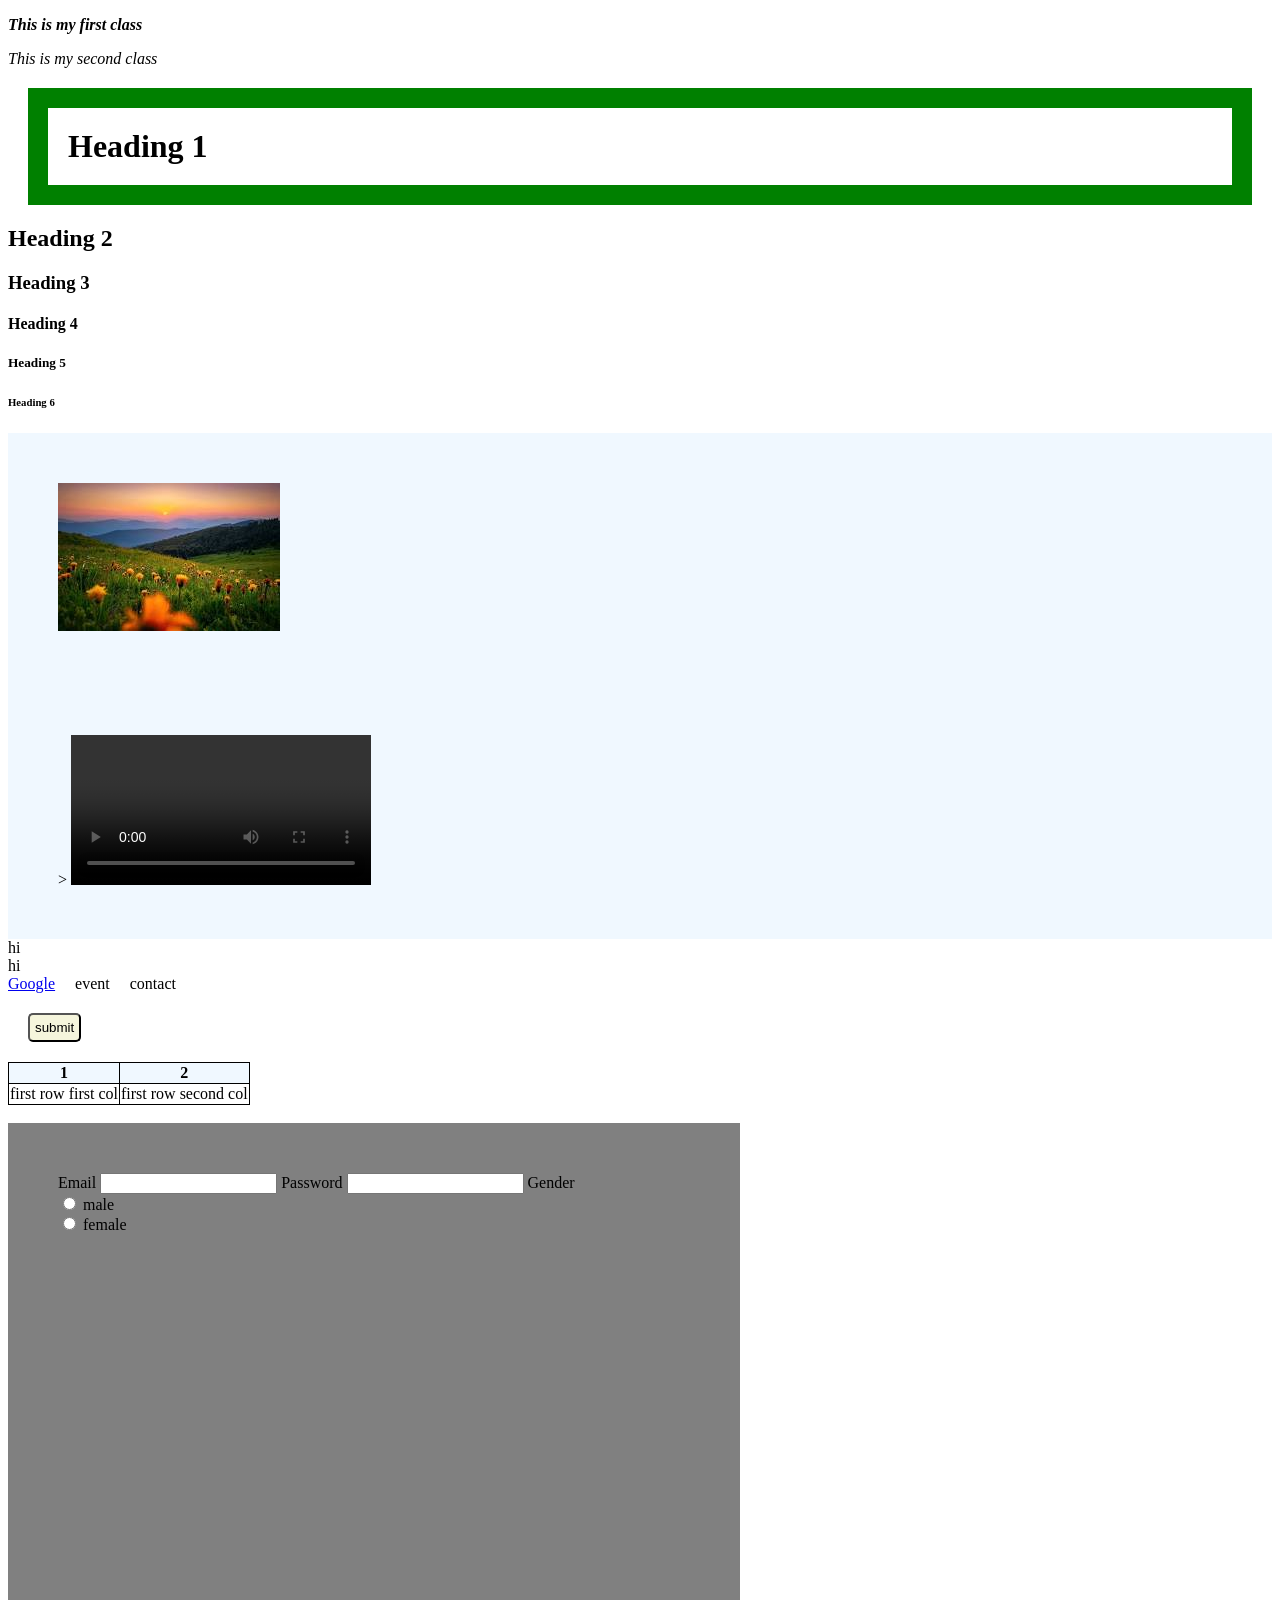
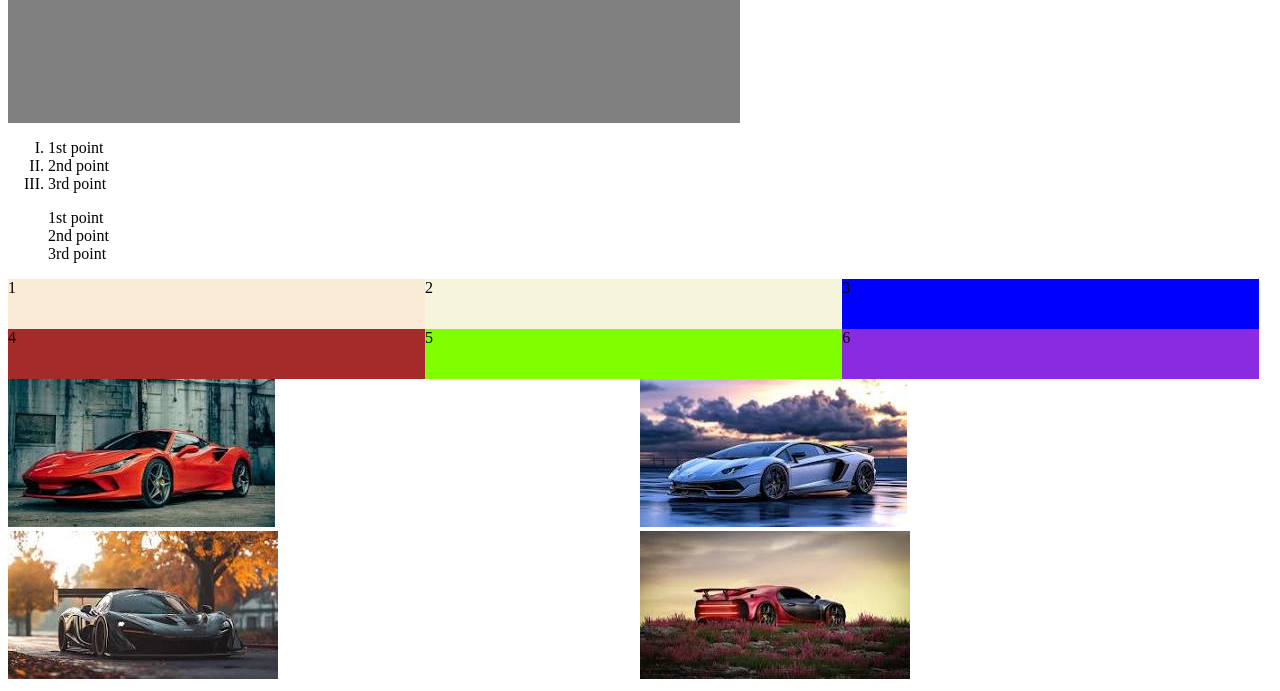
==== index.html @ 81bb2081 "CSS - grid & flexbox" ====
<!DOCTYPE html>
<html>
    <head>
         <title>My First Website</title>
         <link rel="stylesheet" href="styles.css">
         <!--<style>
            body{
                font-family: 'Lucida Sans', 'Lucida Sans Regular', 'Lucida Grande', 'Lucida Sans Unicode', Geneva, Verdana, sans-serif;
            }
         </style>-->
    </head>
    <body>
        <p id="p1">This is my first class</p>
        <p id="p2">This is my second class</p>
        <h1>Heading 1</h1>
        <h2>Heading 2</h2>
        <h3>Heading 3</h3>
        <h4>Heading 4</h4>
        <h5>Heading 5</h5>
        <h6>Heading 6</h6>
        <div class="imgvideo">
        <img src = "download.png"/>
        </div>
        <div class="imgvideo">
>        <video controls>
                <source src = "video.mp4"type="video/mp4">
        </video>
    </div>
        <header>hi</header>
        <header>hi</header>
        <nav>
            <a href = "https://www.google.com/">Google</a>
            <a>event</a>
            <a>contact</a>
        </nav>
        <button>submit</button>
        <table>
            <tr>
                <th>1</th>
                <th>2</th>
            </tr>
            <tr>
                <td>first row first col</td>
                <td>first row second col</td>
            </tr>
        </table>
        <br>
        <form>
            <lable>Email</lable>
            <input type ="email">
            <lable>Password</lable>
            <input type="password">
            <lable>Gender<br>
            <input name ="gender" type= "radio"> male<br>
             <input name ="gender" type= "radio"> female
             </lable><br>
        </form>
        <ol>
            <li>1st point</li>
            <li>2nd point</li>
            <li>3rd point</li>
        </ol>
        <ul>
            <li>1st point</li>
            <li>2nd point</li>
            <li>3rd point</li>
        </ul>
        <div class ="grid">
            <div id="one">1</div>
            <div id="two">2</div>
            <div id="three">3</div>
            <div id="four">4</div>
            <div id="five">5</div>
            <div id="six">6</div>
        </div>
        <div class="cars">
            <div id="car1">
                <img src = "second.jfif">
            </div>
            <div id="car2">
                <img src="thrid.jfif">
            </div> 
            <div id="car3">
                <img src="fourth.jfif">
            </div>
            <div id="car4"> 
                <img src="five.jfif">
            </div>
        </div>
        </body>
</html>
---- styles.css ----
h1{
    padding:20px;
    border:20px solid green;
    margin: 20px;
}

   
}
video{
    width:500px;
}
.imgvideo{
    background-color:aliceblue;
    padding:50px;

}
#p1{
    font-weight: 600;
    font-style: italic;
}
#p2{
    font-style: italic;
}
nav{
    display:flex;
    flex-direction: row;
    gap:20px;
}
ol{
    list-style-type: upper-roman;
}
ul{
    list-style-type: none;
}
table,td,th{
    border:1px solid black;
    border-collapse:collapse;
}
th{
    background-color: aliceblue;
}
button{
    background-color: beige;
    border-radius: 5px;
    padding: 5px;
    margin: 20px;
}
button:hover{
    background-color: brown;
}
h1:hover{
    color: blue;
}
form{
    height: 500px;
    width: 50%;
    background-color: gray;
    padding: 50px;
}
.grid{
    display: grid;
    width:100%;
    grid-template-columns:33% 33% 33%;
}
#one{
    grid-row: 1/2;
    background-color: antiquewhite;
    height: 50px;
}
#two{
    grid-row:1/2;
    background-color: beige;
    
}
#three{
    grid-row: 1/2;
    background-color:blue ;
}
#four{
    grid-row:2/3;
    background-color: brown;
    height: 50px;
}
#five{
    grid-row:2/3 ;
    background-color: chartreuse;
}
#six{
    grid-row: 2/3;
    background-color: blueviolet;
}
.cars{
    display:grid;
    grid-template-columns: 50% 50%;
}
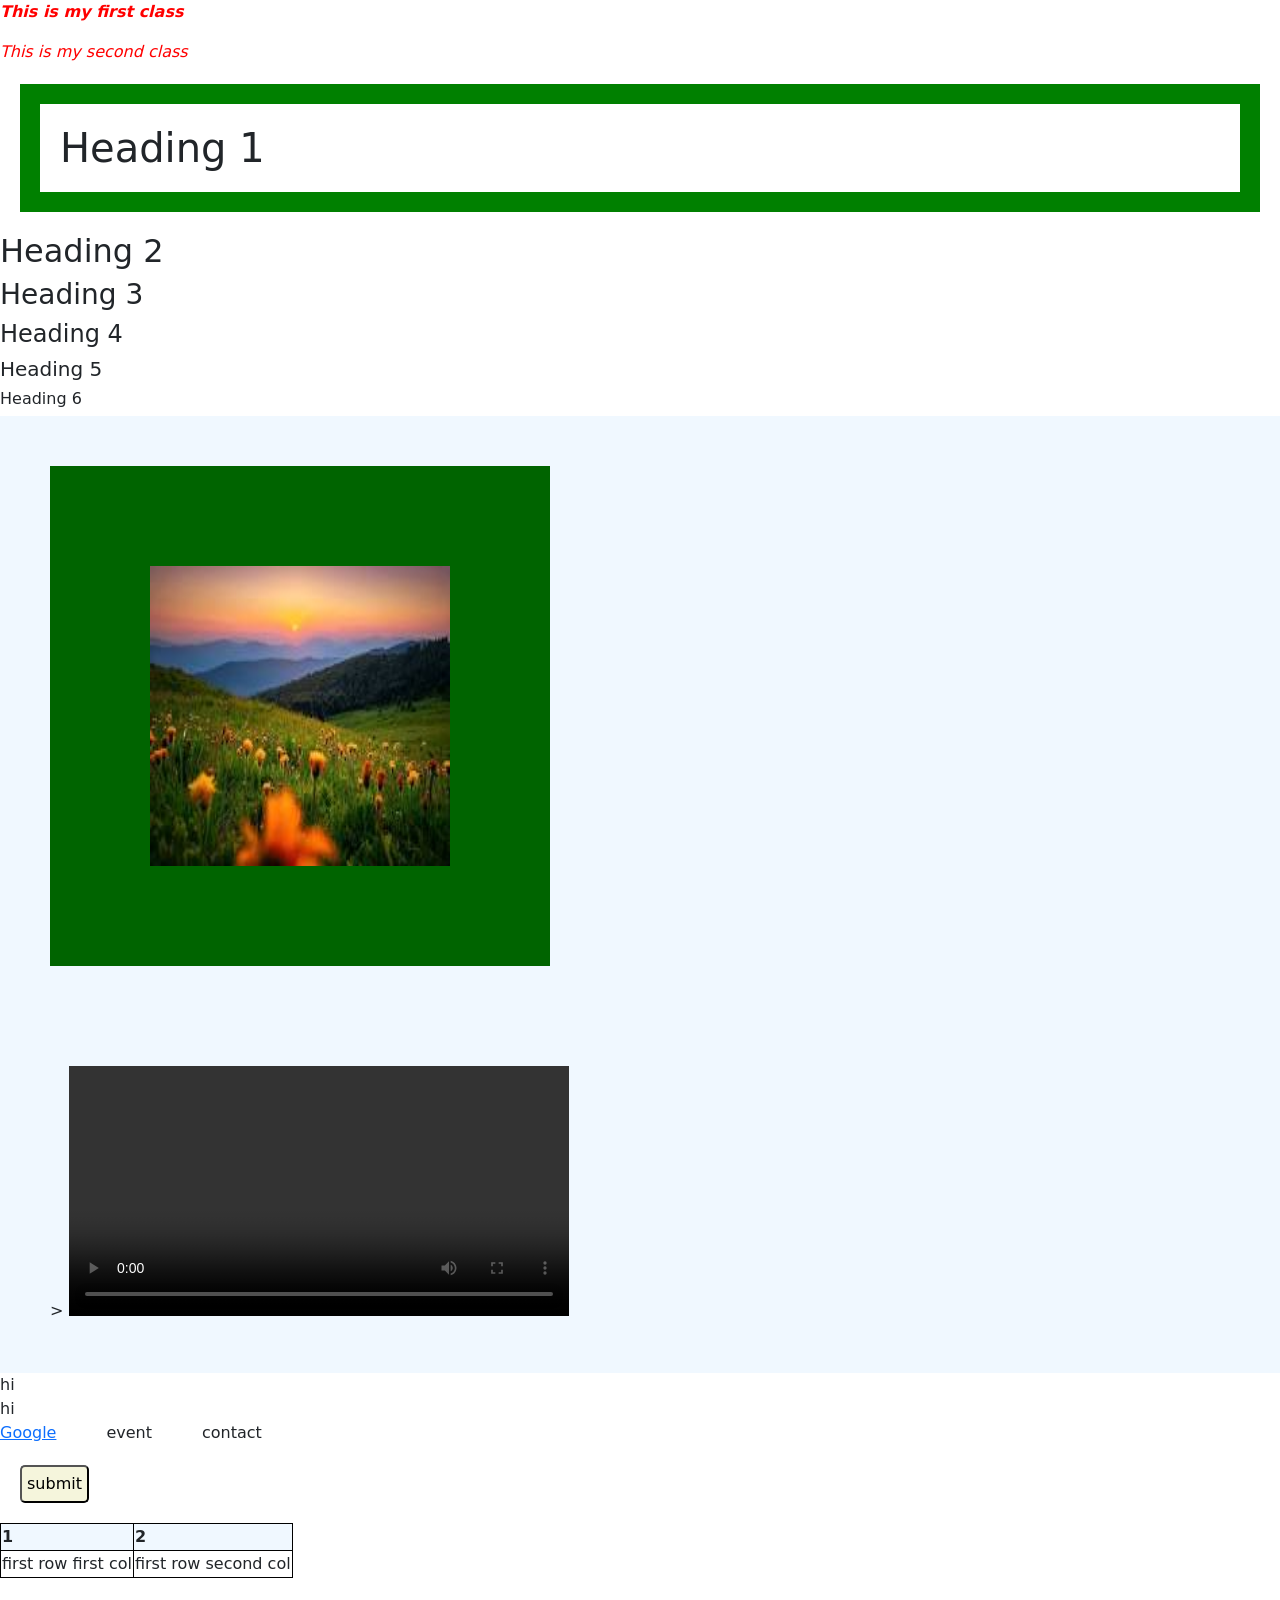
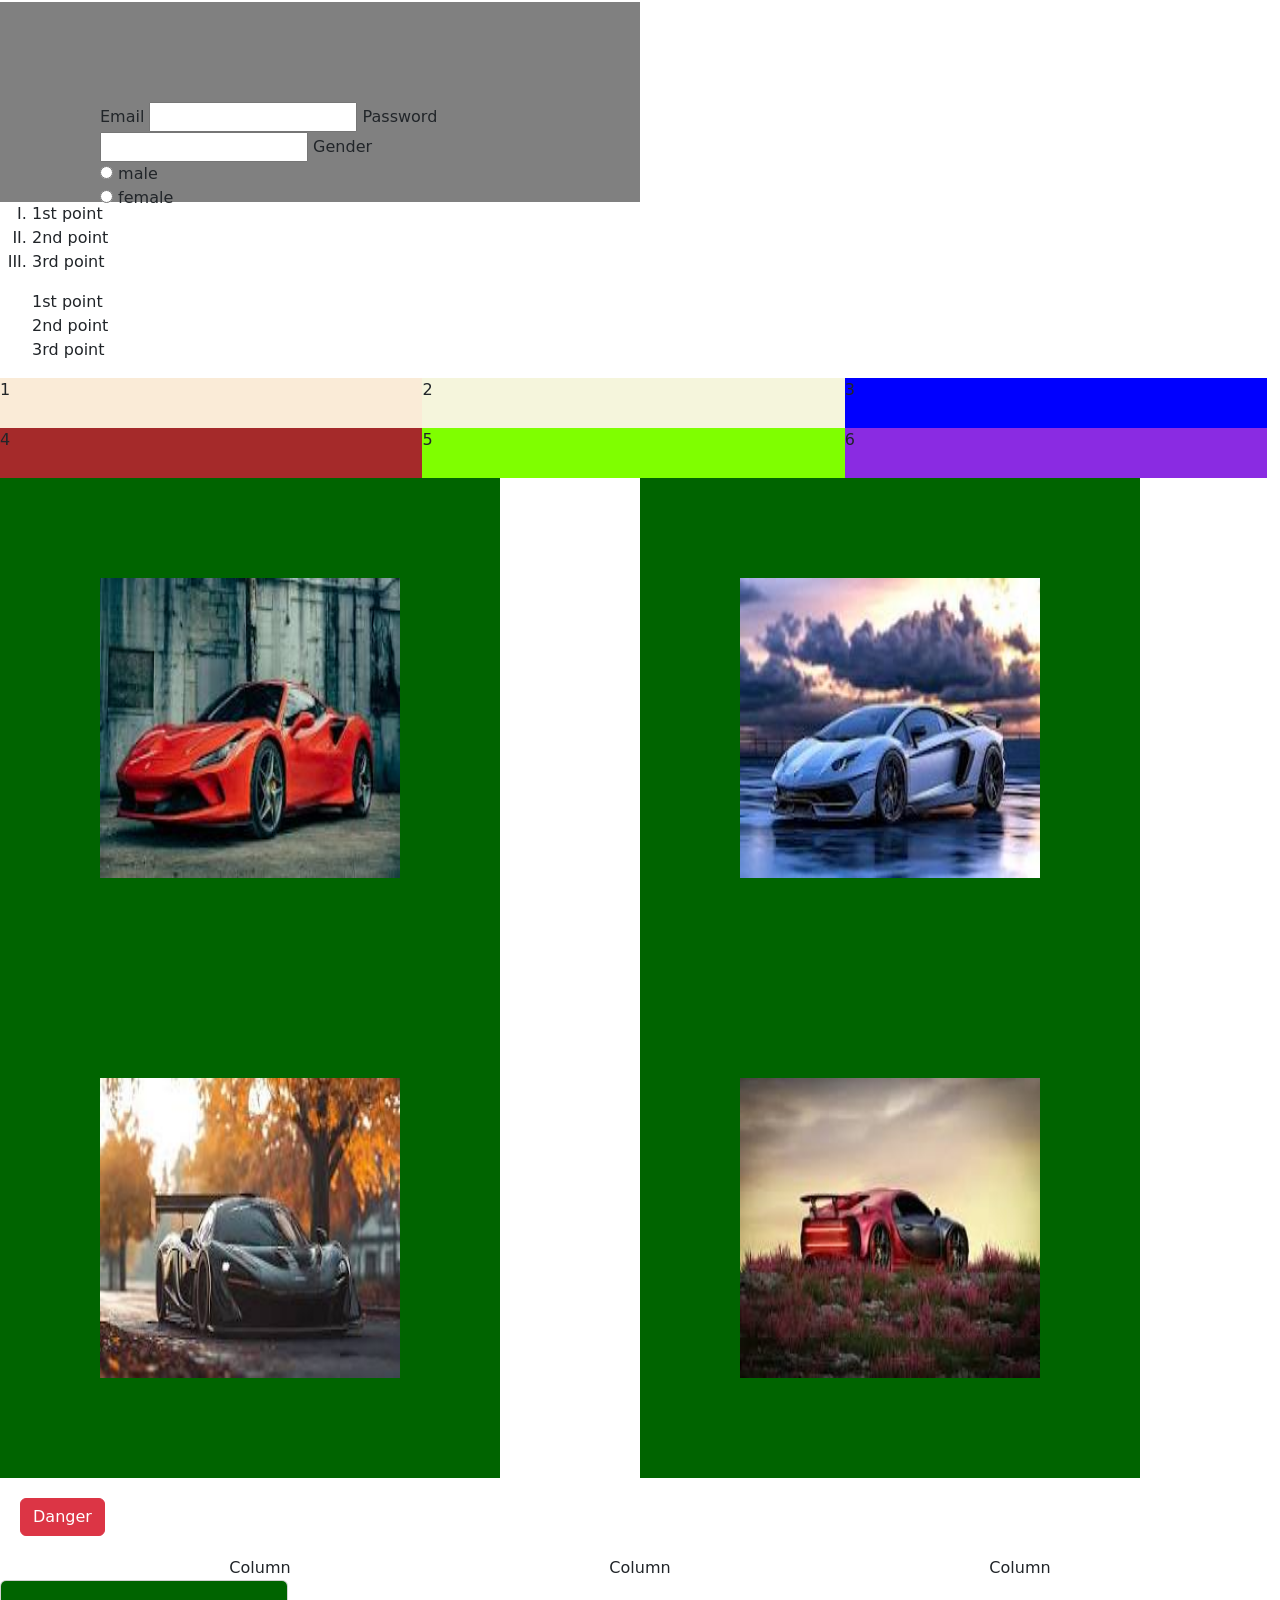
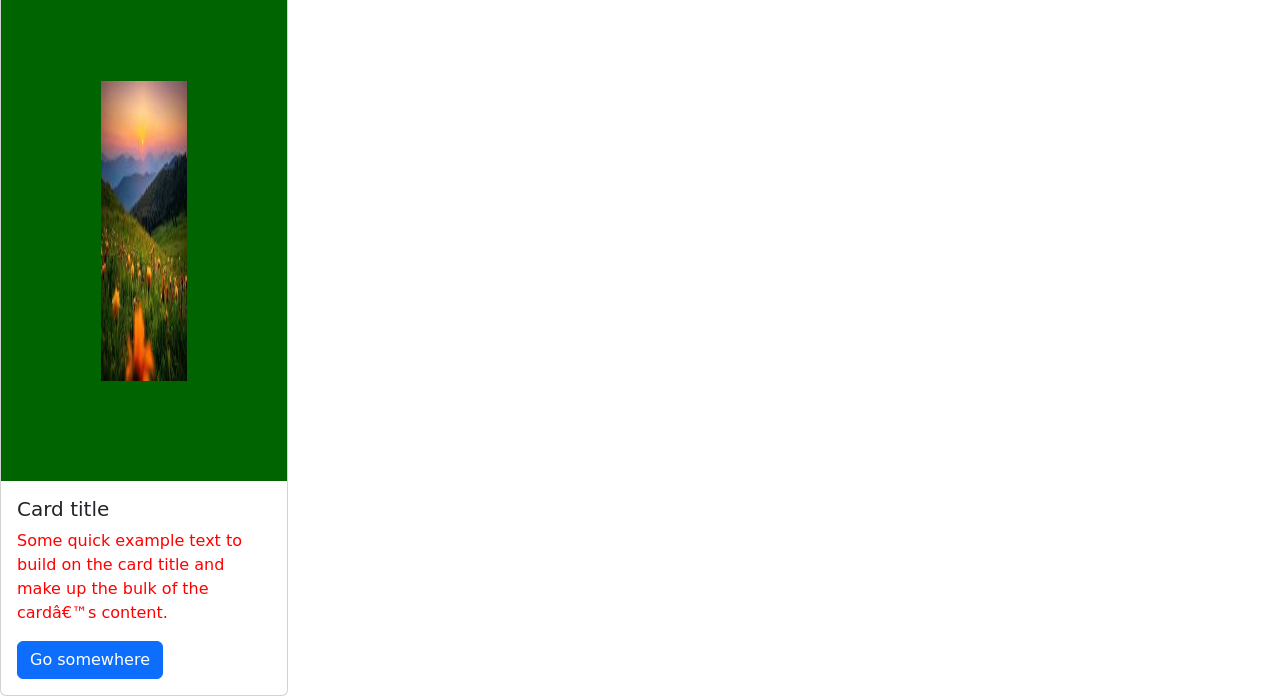
==== commit f76c6160: "Responsive Design" ====
--- a/index.html
+++ b/index.html
@@ -1,7 +1,9 @@
 <!DOCTYPE html>
 <html>
     <head>
+        <meta name="viewport" content="width=device-width,initial-scale=1.0">
          <title>My First Website</title>
+         <link href="https://cdn.jsdelivr.net/npm/bootstrap@5.3.8/dist/css/bootstrap.min.css" rel="stylesheet" integrity="sha384-sRIl4kxILFvY47J16cr9ZwB07vP4J8+LH7qKQnuqkuIAvNWLzeN8tE5YBujZqJLB" crossorigin="anonymous">
          <link rel="stylesheet" href="styles.css">
          <!--<style>
             body{
@@ -87,5 +89,27 @@
                 <img src="five.jfif">
             </div>
         </div>
+        <button type="button" class="btn btn-danger">Danger</button>
+        <div class="container text-center">
+  <div class="row">
+    <div class="col">
+      Column
+    </div>
+    <div class="col">
+      Column
+    </div>
+    <div class="col">
+      Column
+    </div>
+  </div>
+</div>
+<div class="card" style="width: 18rem;">
+  <img src="download.png" class="card-img-top" alt="...">
+  <div class="card-body">
+    <h5 class="card-title">Card title</h5>
+    <p class="card-text">Some quick example text to build on the card title and make up the bulk of the card’s content.</p>
+    <a href="#" class="btn btn-primary">Go somewhere</a>
+  </div>
+</div>
         </body>
 </html>
--- a/styles.css
+++ b/styles.css
@@ -5,10 +5,9 @@
     margin: 20px;
 }
 
-   
-}
 video{
     width:500px;
+    height:auto;
 }
 .imgvideo{
     background-color:aliceblue;
@@ -53,10 +52,10 @@
     color: blue;
 }
 form{
-    height: 500px;
+    height: 100px;
     width: 50%;
     background-color: gray;
-    padding: 50px;
+    padding: 100px;
 }
 .grid{
     display: grid;
@@ -93,4 +92,24 @@
 .cars{
     display:grid;
     grid-template-columns: 50% 50%;
-}+}
+p{
+    color:red;
+}
+img{
+    height:500px;
+    width:500px;
+    background-color:darkgreen ;
+    padding:100px;
+}
+@media(min-width:1024px){
+    nav{
+        display:flex;
+        flex-direction:row;
+        gap:50px;
+    }
+    .grid{
+        display: grid;
+        grid-template-columns: 33% 33% 33%;
+    }
+}
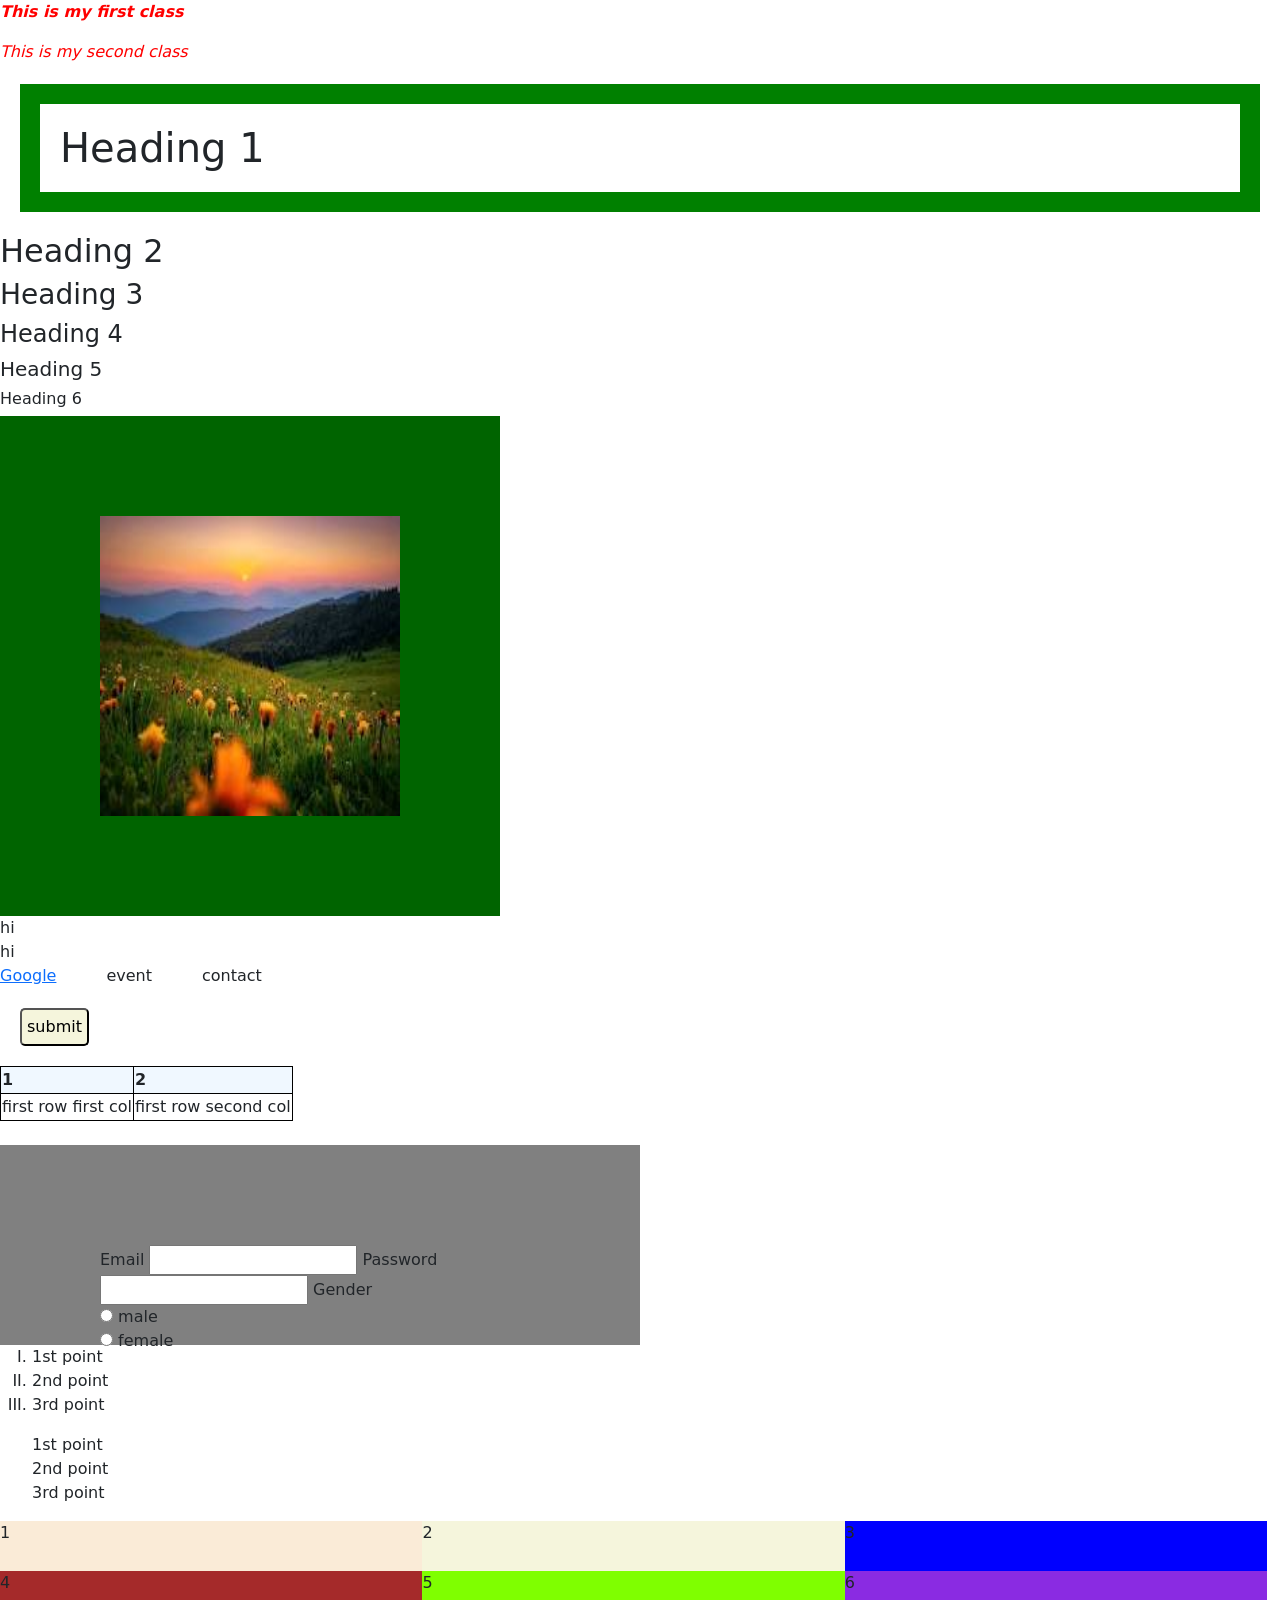
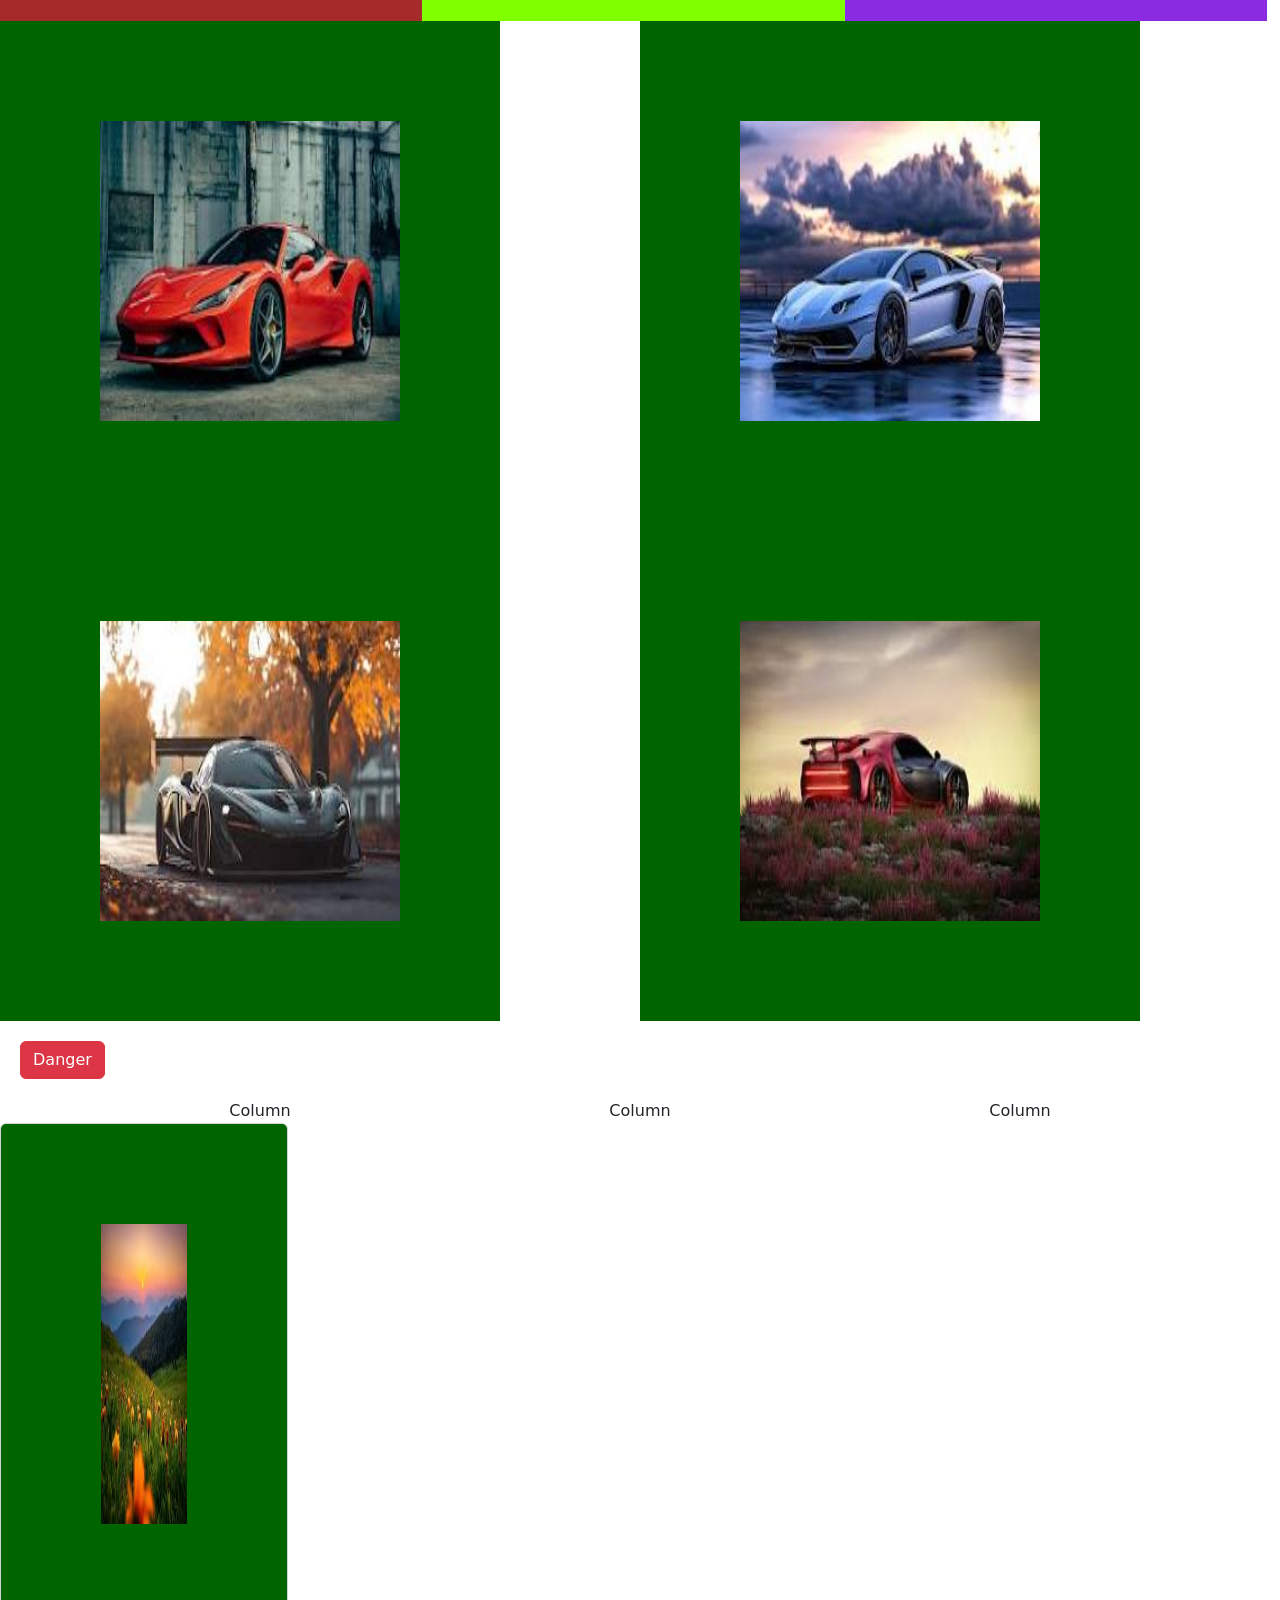
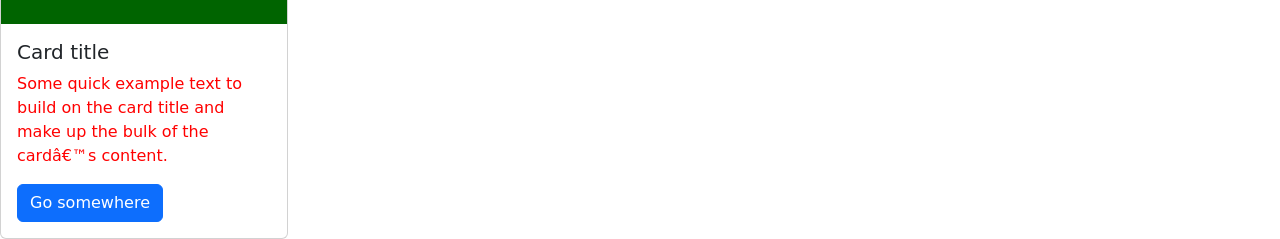
==== commit a8d9705d: "first commit" ====
--- a/index.html
+++ b/index.html
@@ -23,11 +23,6 @@
         <div class="imgvideo">
         <img src = "download.png"/>
         </div>
-        <div class="imgvideo">
->        <video controls>
-                <source src = "video.mp4"type="video/mp4">
-        </video>
-    </div>
         <header>hi</header>
         <header>hi</header>
         <nav>
@@ -112,4 +107,5 @@
   </div>
 </div>
         </body>
+        <script src="script.js"></script>
 </html>
--- a/styles.css
+++ b/styles.css
@@ -3,16 +3,6 @@
     padding:20px;
     border:20px solid green;
     margin: 20px;
-}
-
-video{
-    width:500px;
-    height:auto;
-}
-.imgvideo{
-    background-color:aliceblue;
-    padding:50px;
-
 }
 #p1{
     font-weight: 600;
